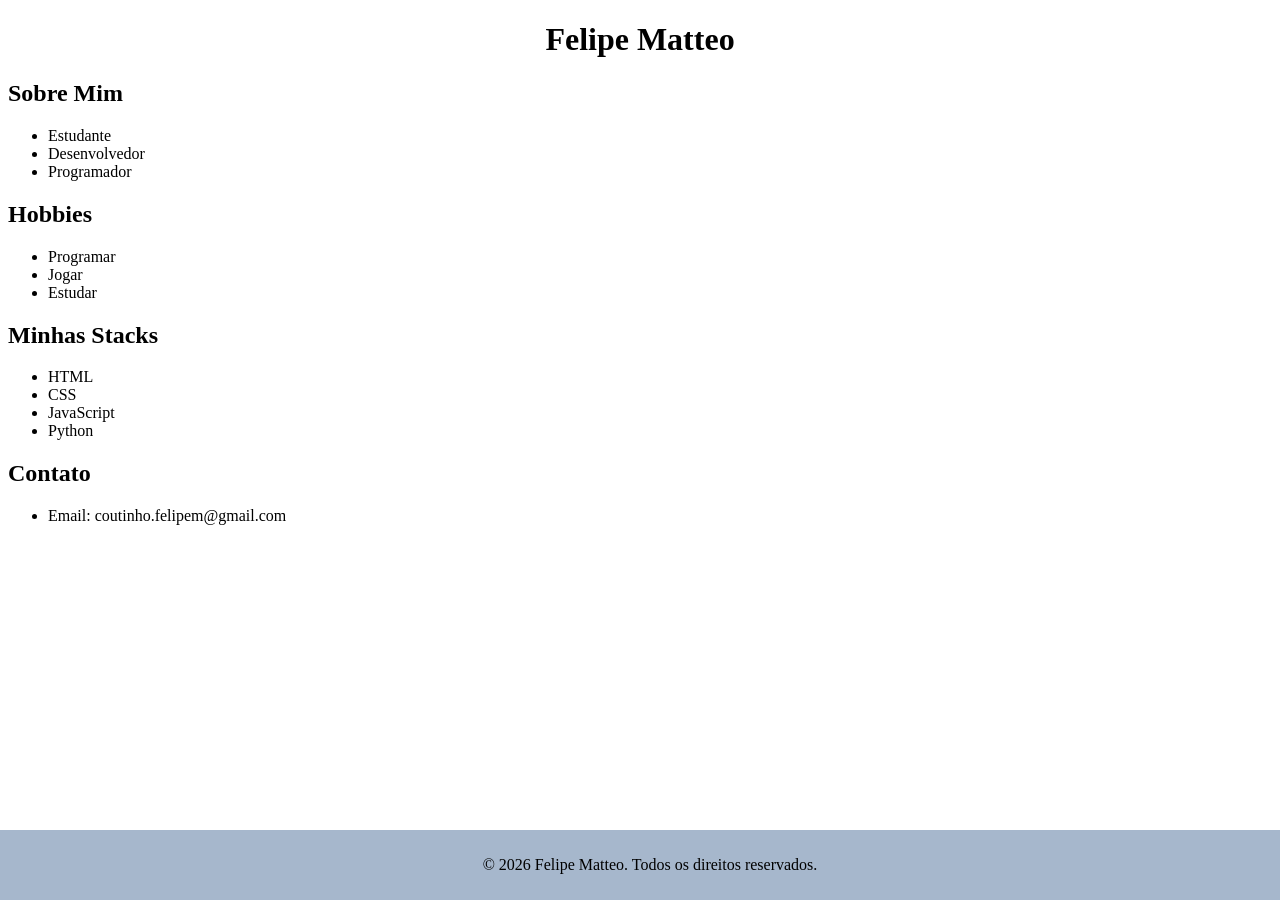
==== atividades/S1_AT3_R2_LIMA/atividade_front-end.html @ d738826b "Atividade HTML" ====
<!DOCTYPE html>
<html lang="pt-br">
<head>
    <meta charset="UTF-8">
    <meta name="viewport" content="width=device-width, initial-scale=1.0">
    <title>
        Felipe Matteo
    </title>
    <style>
        footer {
            background-color: #a6b7cc;
            padding: 10px;
            text-align: center;
            position: fixed;
            bottom: 0;
            left: 0;
            width: 100%;
        }
    </style>
</head>
<body>
    <header>
        <center>
            <h1 style=>Felipe Matteo</h1>
        </center>
    </header>
    <main>

        <section>
            <h2>Sobre Mim</h2>
            <ul>
                <li>Estudante</li>
                <li>Desenvolvedor</li>
                <li>Programador</li>
            </ul>
        </section>

        <section>
            <h2>Hobbies</h2>
            <ul>
                <li>Programar</li>
                <li>Jogar</li>
                <li>Estudar</li>
            </ul>
        </section>

        <section>
            <h2>Minhas Stacks</h2>
            <ul>
                <li>HTML</li>
                <li>CSS</li>
                <li>JavaScript</li>
                <li>Python</li>
            </ul>
        </section>

        <section>
            <h2>Contato</h2>
            <ul>
                <li>Email: coutinho.felipem@gmail.com</li>
            </ul>
        </section>

    </main>
    <footer>
        <p>&copy; 2026 Felipe Matteo. Todos os direitos reservados.</p>
    </footer>

</body>
</html>
<!-- 
COMENTÁRIO REFLEXIVO

- Estrutura Lógica: O uso das tags <header>, <main>, <section> e <footer> 
  organiza a página em blocos claros e com significado, sem usar tags genéricas.

- Clareza: Títulos bem definidos (<h1> para o nome e <h2> para os tópicos) 
  e listas (<ul> e <li>) facilitam a leitura do código.

- Acessibilidade: As tags semânticas e o atributo lang="pt-br" ajudam os 
  leitores de tela a navegar e pronunciar o conteúdo corretamente para pessoas 
  com deficiência visual.
-->
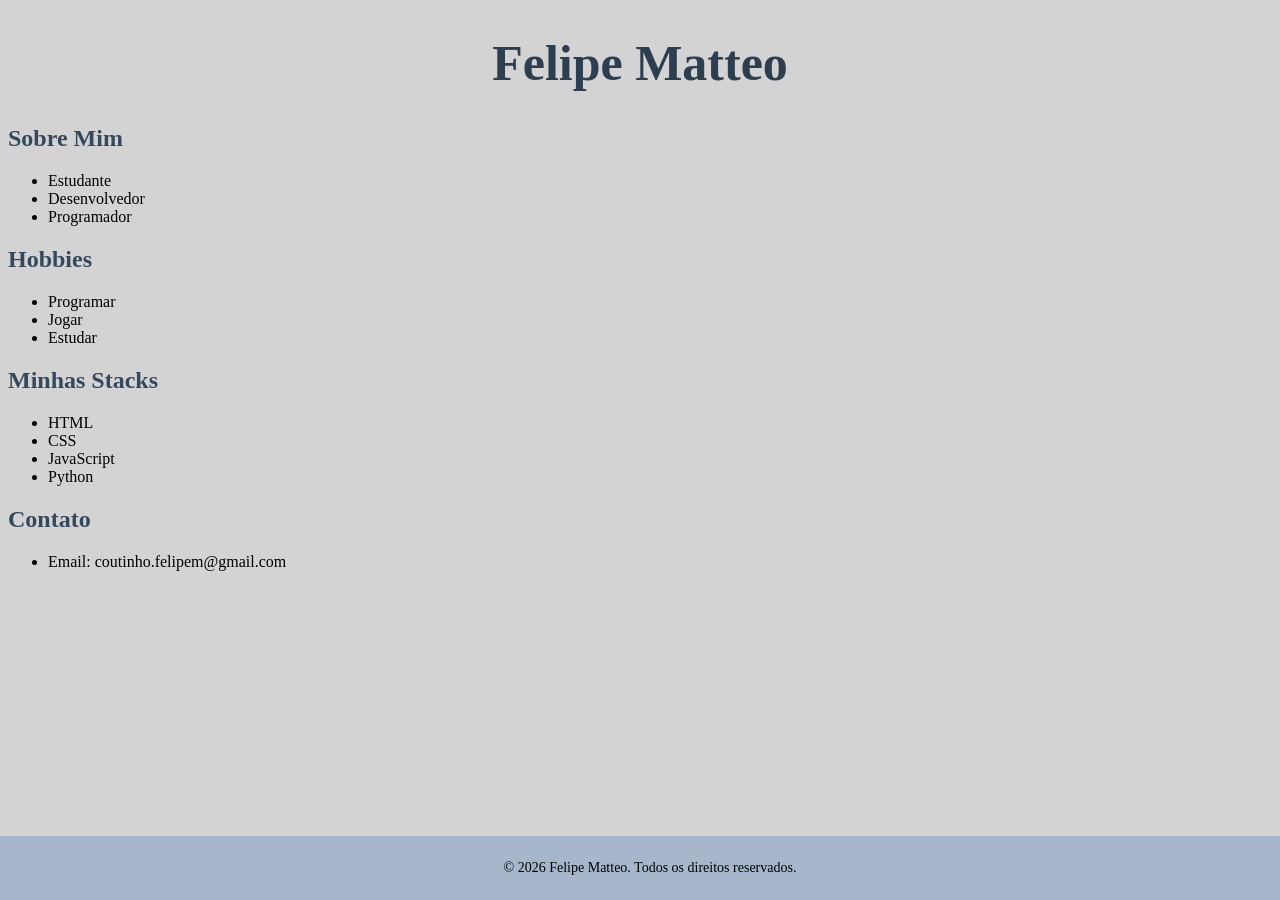
==== commit ac3790a1: "Atividade com CSS Interno e Externo" ====
--- a/atividades/S1_AT3_R2_LIMA/atividade_front-end.html
+++ b/atividades/S1_AT3_R2_LIMA/atividade_front-end.html
@@ -1,12 +1,19 @@
 <!DOCTYPE html>
 <html lang="pt-br">
+
 <head>
     <meta charset="UTF-8">
     <meta name="viewport" content="width=device-width, initial-scale=1.0">
     <title>
         Felipe Matteo
     </title>
+
     <style>
+        body {
+            font-family: cursive;
+            background-color: lightgray;
+        }
+
         footer {
             background-color: #a6b7cc;
             padding: 10px;
@@ -16,8 +23,24 @@
             left: 0;
             width: 100%;
         }
+        h1 {
+            color: #2c3e50;
+            font-size: 50px;
+        }
+        h2 {
+            color: #34495e;
+            font-size: 24px;
+        }
+        footer p {
+            color: #000000;
+            font-size: 14px;
+        }
+        section {
+            margin-bottom: 20px;
+        }
     </style>
 </head>
+
 <body>
     <header>
         <center>
@@ -67,6 +90,7 @@
     </footer>
 
 </body>
+
 </html>
 <!-- 
 COMENTÁRIO REFLEXIVO
